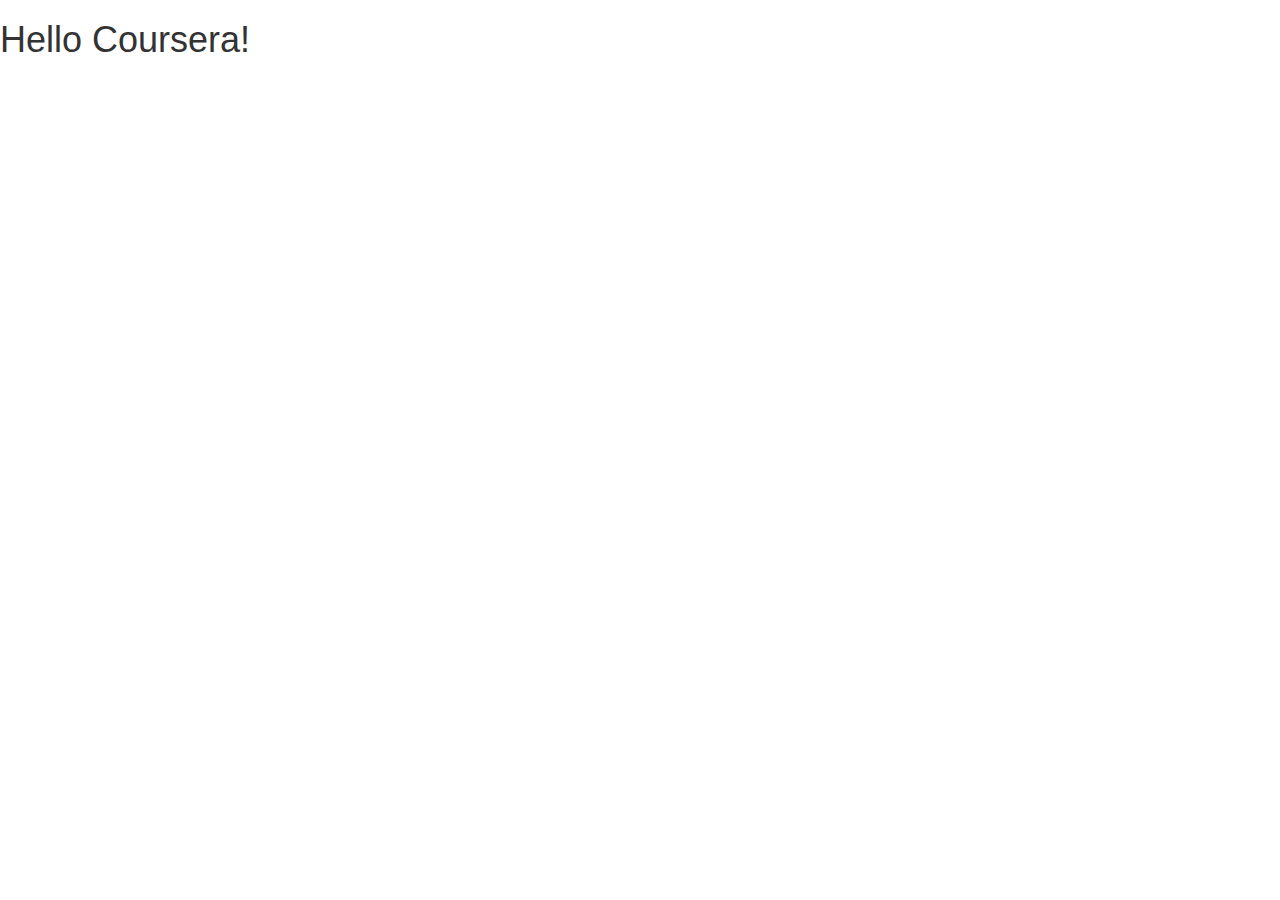
==== mod3_solution/index.html @ 11dd90e6 "Added basic structure" ====
<!doctype html>
<html lang="en">
  <head>
    <meta charset="utf-8">
    <meta http-equiv="X-UA-Compatible" content="IE=edge">
    <meta name="viewport" content="width=device-width, initial-scale=1">

    <!-- HTML5 shim and Respond.js for IE8 support of HTML5 elements and media queries -->
    <!-- WARNING: Respond.js doesn't work if you view the page via file:// -->
    <!--[if lt IE 9]>
      <script src="https://oss.maxcdn.com/html5shiv/3.7.2/html5shiv.min.js"></script>
      <script src="https://oss.maxcdn.com/respond/1.4.2/respond.min.js"></script>
    <![endif]-->

    <title>Boostrap Starter Page</title>
    <link rel="stylesheet" href="css/bootstrap.min.css">
    <link rel="stylesheet" href="css/styles.css">
  </head>
<body>

  <h1>Hello Coursera!</h1>

  <!-- jQuery (Bootstrap JS plugins depend on it) -->
  <script src="js/jquery-1.11.3.min.js"></script>
  <script src="js/bootstrap.min.js"></script>
  <script src="js/script.js"></script>
</body>
</html>
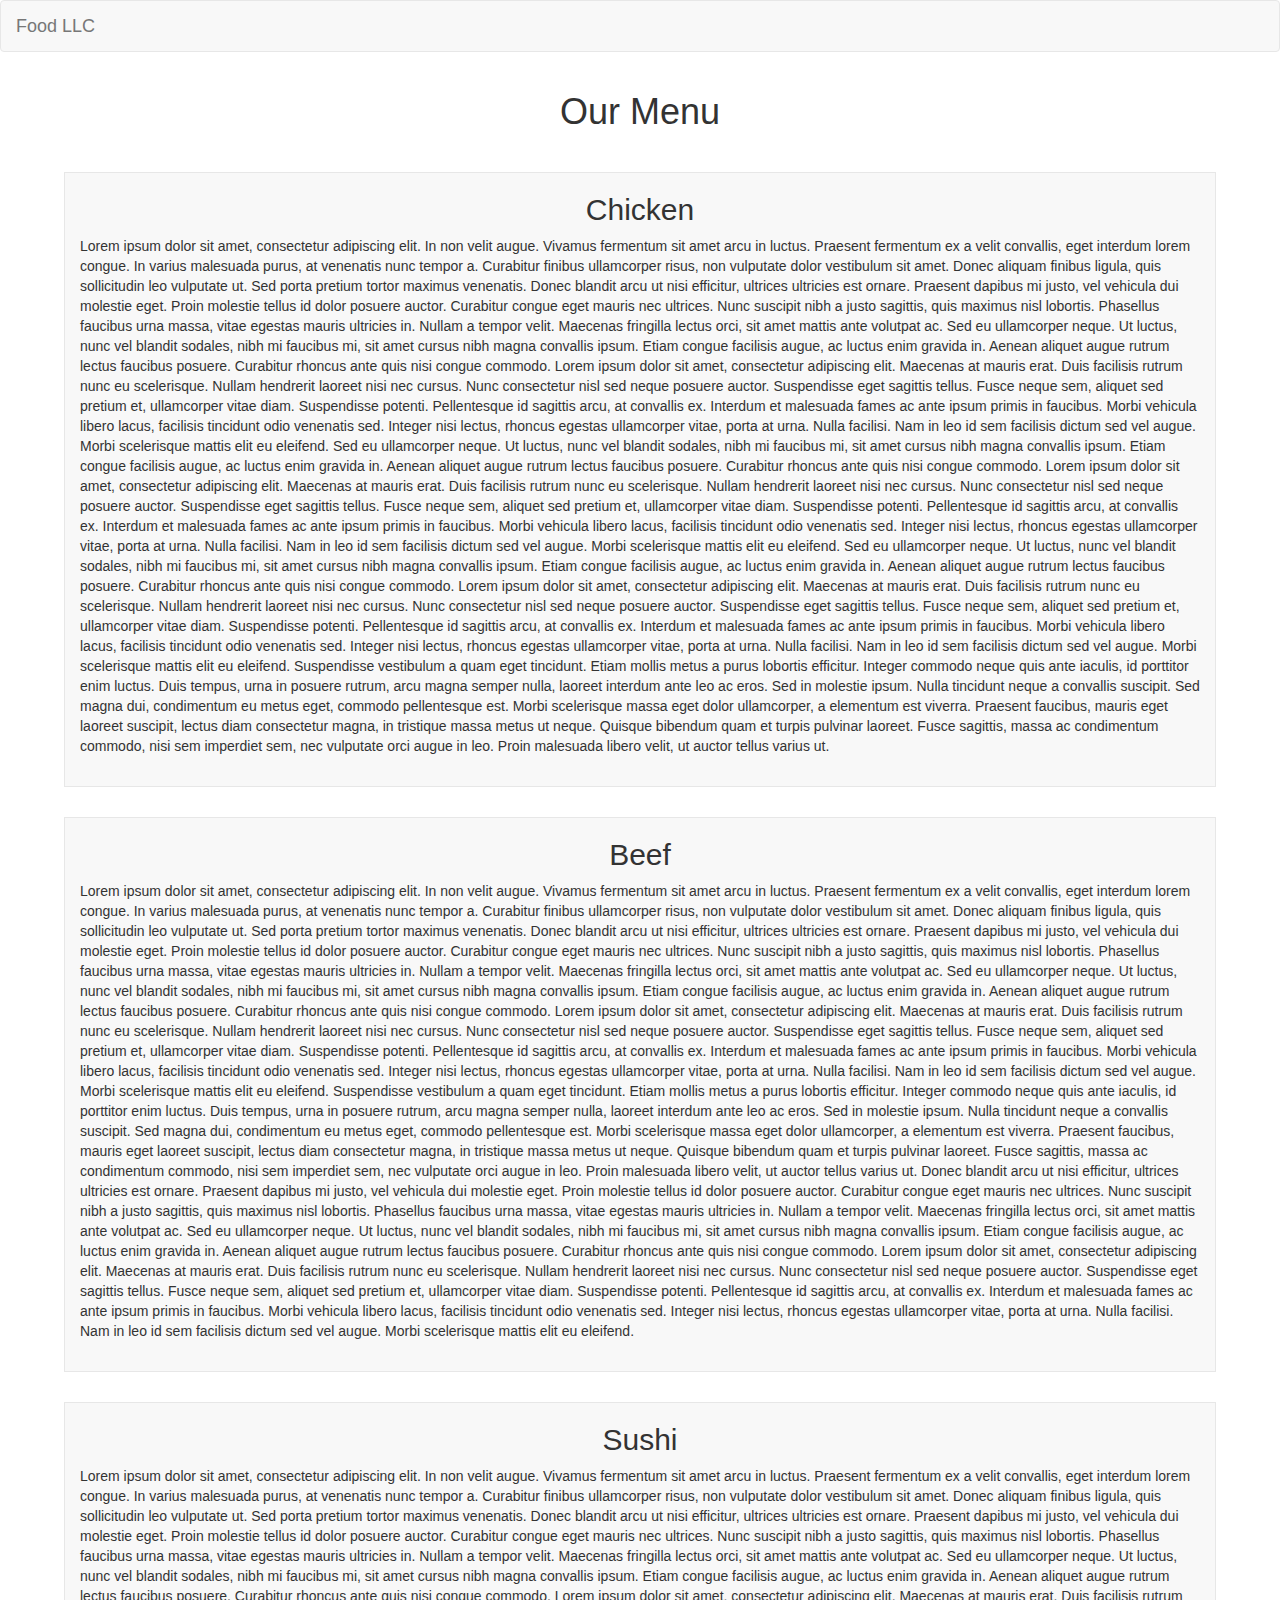
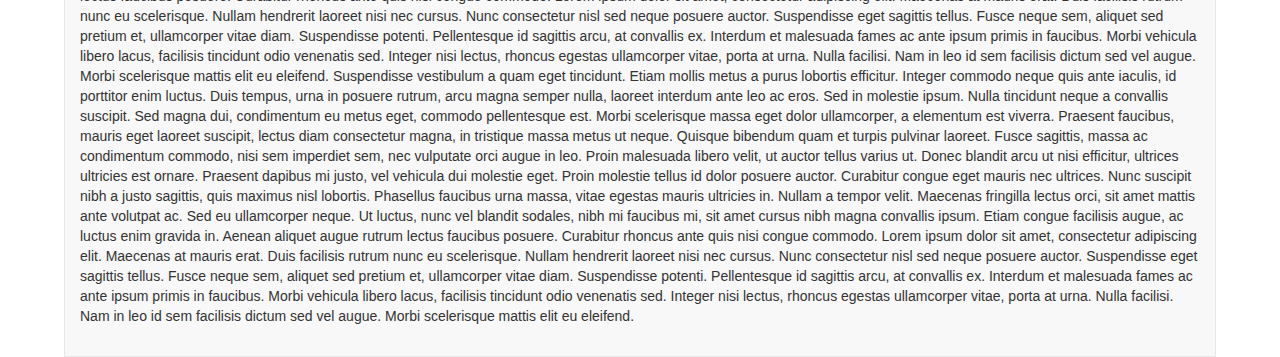
==== commit 754bbae5: "Submission of graded stuff" ====
--- a/mod3_solution/index.html
+++ b/mod3_solution/index.html
@@ -5,20 +5,106 @@
     <meta http-equiv="X-UA-Compatible" content="IE=edge">
     <meta name="viewport" content="width=device-width, initial-scale=1">
 
-    <!-- HTML5 shim and Respond.js for IE8 support of HTML5 elements and media queries -->
-    <!-- WARNING: Respond.js doesn't work if you view the page via file:// -->
-    <!--[if lt IE 9]>
-      <script src="https://oss.maxcdn.com/html5shiv/3.7.2/html5shiv.min.js"></script>
-      <script src="https://oss.maxcdn.com/respond/1.4.2/respond.min.js"></script>
-    <![endif]-->
-
-    <title>Boostrap Starter Page</title>
+    <title>Giusedroid's Gourmet</title>
     <link rel="stylesheet" href="css/bootstrap.min.css">
     <link rel="stylesheet" href="css/styles.css">
   </head>
 <body>
 
-  <h1>Hello Coursera!</h1>
+  <nav class="navbar navbar-default">
+  <div class="container-fluid">
+
+    <div class="navbar-header">
+      <button type="button" class="navbar-toggle collapsed" data-toggle="collapse" data-target="#mod3_navbar" aria-expanded="false">
+        <span class="sr-only">Toggle navigation</span>
+        <span class="icon-bar"></span>
+        <span class="icon-bar"></span>
+        <span class="icon-bar"></span>
+      </button>
+      <a class="navbar-brand" href="#">Food LLC</a>
+    </div>
+
+    <!-- Collect the nav links, forms, and other content for toggling -->
+    <div class="collapse navbar-collapse" id="mod3_navbar">
+      <ul class="nav navbar-nav visible-xs">
+        <li><a href="#chicken" class="text-center">Chicken</a></li>
+        <li><a href="#beef" class="text-center">Beef</a></li>
+        <li><a href="#sushi" class="text-center">Sushi</a></li>
+      </ul>
+    </div><!-- /.navbar-collapse -->
+  </div><!-- /.container-fluid -->
+</nav>
+
+<div class="container-fluid">
+  <div class="row">
+    <div class="text-center">
+      <h1> Our Menu</h1>
+    </div>
+  </div>
+
+  <div class="row">
+    <div id="chicken" class="contents col-xs-12">
+      <h2 class="text-center">Chicken</h2>
+      Lorem ipsum dolor sit amet, consectetur adipiscing elit. In non velit augue. Vivamus fermentum sit amet arcu in luctus. Praesent fermentum ex a velit convallis, eget interdum lorem congue. In varius malesuada purus, at venenatis nunc tempor a. Curabitur finibus ullamcorper risus, non vulputate dolor vestibulum sit amet. Donec aliquam finibus ligula, quis sollicitudin leo vulputate ut. Sed porta pretium tortor maximus venenatis.
+
+Donec blandit arcu ut nisi efficitur, ultrices ultricies est ornare. Praesent dapibus mi justo, vel vehicula dui molestie eget. Proin molestie tellus id dolor posuere auctor. Curabitur congue eget mauris nec ultrices. Nunc suscipit nibh a justo sagittis, quis maximus nisl lobortis. Phasellus faucibus urna massa, vitae egestas mauris ultricies in. Nullam a tempor velit. Maecenas fringilla lectus orci, sit amet mattis ante volutpat ac.
+
+Sed eu ullamcorper neque. Ut luctus, nunc vel blandit sodales, nibh mi faucibus mi, sit amet cursus nibh magna convallis ipsum. Etiam congue facilisis augue, ac luctus enim gravida in. Aenean aliquet augue rutrum lectus faucibus posuere. Curabitur rhoncus ante quis nisi congue commodo. Lorem ipsum dolor sit amet, consectetur adipiscing elit. Maecenas at mauris erat. Duis facilisis rutrum nunc eu scelerisque. Nullam hendrerit laoreet nisi nec cursus. Nunc consectetur nisl sed neque posuere auctor. Suspendisse eget sagittis tellus. Fusce neque sem, aliquet sed pretium et, ullamcorper vitae diam. Suspendisse potenti.
+
+Pellentesque id sagittis arcu, at convallis ex. Interdum et malesuada fames ac ante ipsum primis in faucibus. Morbi vehicula libero lacus, facilisis tincidunt odio venenatis sed. Integer nisi lectus, rhoncus egestas ullamcorper vitae, porta at urna. Nulla facilisi. Nam in leo id sem facilisis dictum sed vel augue. Morbi scelerisque mattis elit eu eleifend.
+Sed eu ullamcorper neque. Ut luctus, nunc vel blandit sodales, nibh mi faucibus mi, sit amet cursus nibh magna convallis ipsum. Etiam congue facilisis augue, ac luctus enim gravida in. Aenean aliquet augue rutrum lectus faucibus posuere. Curabitur rhoncus ante quis nisi congue commodo. Lorem ipsum dolor sit amet, consectetur adipiscing elit. Maecenas at mauris erat. Duis facilisis rutrum nunc eu scelerisque. Nullam hendrerit laoreet nisi nec cursus. Nunc consectetur nisl sed neque posuere auctor. Suspendisse eget sagittis tellus. Fusce neque sem, aliquet sed pretium et, ullamcorper vitae diam. Suspendisse potenti.
+
+Pellentesque id sagittis arcu, at convallis ex. Interdum et malesuada fames ac ante ipsum primis in faucibus. Morbi vehicula libero lacus, facilisis tincidunt odio venenatis sed. Integer nisi lectus, rhoncus egestas ullamcorper vitae, porta at urna. Nulla facilisi. Nam in leo id sem facilisis dictum sed vel augue. Morbi scelerisque mattis elit eu eleifend.
+Sed eu ullamcorper neque. Ut luctus, nunc vel blandit sodales, nibh mi faucibus mi, sit amet cursus nibh magna convallis ipsum. Etiam congue facilisis augue, ac luctus enim gravida in. Aenean aliquet augue rutrum lectus faucibus posuere. Curabitur rhoncus ante quis nisi congue commodo. Lorem ipsum dolor sit amet, consectetur adipiscing elit. Maecenas at mauris erat. Duis facilisis rutrum nunc eu scelerisque. Nullam hendrerit laoreet nisi nec cursus. Nunc consectetur nisl sed neque posuere auctor. Suspendisse eget sagittis tellus. Fusce neque sem, aliquet sed pretium et, ullamcorper vitae diam. Suspendisse potenti.
+
+Pellentesque id sagittis arcu, at convallis ex. Interdum et malesuada fames ac ante ipsum primis in faucibus. Morbi vehicula libero lacus, facilisis tincidunt odio venenatis sed. Integer nisi lectus, rhoncus egestas ullamcorper vitae, porta at urna. Nulla facilisi. Nam in leo id sem facilisis dictum sed vel augue. Morbi scelerisque mattis elit eu eleifend.
+
+Suspendisse vestibulum a quam eget tincidunt. Etiam mollis metus a purus lobortis efficitur. Integer commodo neque quis ante iaculis, id porttitor enim luctus. Duis tempus, urna in posuere rutrum, arcu magna semper nulla, laoreet interdum ante leo ac eros. Sed in molestie ipsum. Nulla tincidunt neque a convallis suscipit. Sed magna dui, condimentum eu metus eget, commodo pellentesque est. Morbi scelerisque massa eget dolor ullamcorper, a elementum est viverra. Praesent faucibus, mauris eget laoreet suscipit, lectus diam consectetur magna, in tristique massa metus ut neque. Quisque bibendum quam et turpis pulvinar laoreet. Fusce sagittis, massa ac condimentum commodo, nisi sem imperdiet sem, nec vulputate orci augue in leo. Proin malesuada libero velit, ut auctor tellus varius ut.
+
+    </div>
+    <div id="beef" class="contents col-xs-12">
+      <h2 class="text-center">Beef</h2>
+
+      Lorem ipsum dolor sit amet, consectetur adipiscing elit. In non velit augue. Vivamus fermentum sit amet arcu in luctus. Praesent fermentum ex a velit convallis, eget interdum lorem congue. In varius malesuada purus, at venenatis nunc tempor a. Curabitur finibus ullamcorper risus, non vulputate dolor vestibulum sit amet. Donec aliquam finibus ligula, quis sollicitudin leo vulputate ut. Sed porta pretium tortor maximus venenatis.
+
+Donec blandit arcu ut nisi efficitur, ultrices ultricies est ornare. Praesent dapibus mi justo, vel vehicula dui molestie eget. Proin molestie tellus id dolor posuere auctor. Curabitur congue eget mauris nec ultrices. Nunc suscipit nibh a justo sagittis, quis maximus nisl lobortis. Phasellus faucibus urna massa, vitae egestas mauris ultricies in. Nullam a tempor velit. Maecenas fringilla lectus orci, sit amet mattis ante volutpat ac.
+
+Sed eu ullamcorper neque. Ut luctus, nunc vel blandit sodales, nibh mi faucibus mi, sit amet cursus nibh magna convallis ipsum. Etiam congue facilisis augue, ac luctus enim gravida in. Aenean aliquet augue rutrum lectus faucibus posuere. Curabitur rhoncus ante quis nisi congue commodo. Lorem ipsum dolor sit amet, consectetur adipiscing elit. Maecenas at mauris erat. Duis facilisis rutrum nunc eu scelerisque. Nullam hendrerit laoreet nisi nec cursus. Nunc consectetur nisl sed neque posuere auctor. Suspendisse eget sagittis tellus. Fusce neque sem, aliquet sed pretium et, ullamcorper vitae diam. Suspendisse potenti.
+
+Pellentesque id sagittis arcu, at convallis ex. Interdum et malesuada fames ac ante ipsum primis in faucibus. Morbi vehicula libero lacus, facilisis tincidunt odio venenatis sed. Integer nisi lectus, rhoncus egestas ullamcorper vitae, porta at urna. Nulla facilisi. Nam in leo id sem facilisis dictum sed vel augue. Morbi scelerisque mattis elit eu eleifend.
+
+Suspendisse vestibulum a quam eget tincidunt. Etiam mollis metus a purus lobortis efficitur. Integer commodo neque quis ante iaculis, id porttitor enim luctus. Duis tempus, urna in posuere rutrum, arcu magna semper nulla, laoreet interdum ante leo ac eros. Sed in molestie ipsum. Nulla tincidunt neque a convallis suscipit. Sed magna dui, condimentum eu metus eget, commodo pellentesque est. Morbi scelerisque massa eget dolor ullamcorper, a elementum est viverra. Praesent faucibus, mauris eget laoreet suscipit, lectus diam consectetur magna, in tristique massa metus ut neque. Quisque bibendum quam et turpis pulvinar laoreet. Fusce sagittis, massa ac condimentum commodo, nisi sem imperdiet sem, nec vulputate orci augue in leo. Proin malesuada libero velit, ut auctor tellus varius ut.
+Donec blandit arcu ut nisi efficitur, ultrices ultricies est ornare. Praesent dapibus mi justo, vel vehicula dui molestie eget. Proin molestie tellus id dolor posuere auctor. Curabitur congue eget mauris nec ultrices. Nunc suscipit nibh a justo sagittis, quis maximus nisl lobortis. Phasellus faucibus urna massa, vitae egestas mauris ultricies in. Nullam a tempor velit. Maecenas fringilla lectus orci, sit amet mattis ante volutpat ac.
+
+Sed eu ullamcorper neque. Ut luctus, nunc vel blandit sodales, nibh mi faucibus mi, sit amet cursus nibh magna convallis ipsum. Etiam congue facilisis augue, ac luctus enim gravida in. Aenean aliquet augue rutrum lectus faucibus posuere. Curabitur rhoncus ante quis nisi congue commodo. Lorem ipsum dolor sit amet, consectetur adipiscing elit. Maecenas at mauris erat. Duis facilisis rutrum nunc eu scelerisque. Nullam hendrerit laoreet nisi nec cursus. Nunc consectetur nisl sed neque posuere auctor. Suspendisse eget sagittis tellus. Fusce neque sem, aliquet sed pretium et, ullamcorper vitae diam. Suspendisse potenti.
+
+Pellentesque id sagittis arcu, at convallis ex. Interdum et malesuada fames ac ante ipsum primis in faucibus. Morbi vehicula libero lacus, facilisis tincidunt odio venenatis sed. Integer nisi lectus, rhoncus egestas ullamcorper vitae, porta at urna. Nulla facilisi. Nam in leo id sem facilisis dictum sed vel augue. Morbi scelerisque mattis elit eu eleifend.
+    </div>
+    <div id="sushi" class="contents col-xs-12">
+      <h2 class="text-center">Sushi</h2>
+
+Lorem ipsum dolor sit amet, consectetur adipiscing elit. In non velit augue. Vivamus fermentum sit amet arcu in luctus. Praesent fermentum ex a velit convallis, eget interdum lorem congue. In varius malesuada purus, at venenatis nunc tempor a. Curabitur finibus ullamcorper risus, non vulputate dolor vestibulum sit amet. Donec aliquam finibus ligula, quis sollicitudin leo vulputate ut. Sed porta pretium tortor maximus venenatis.
+
+Donec blandit arcu ut nisi efficitur, ultrices ultricies est ornare. Praesent dapibus mi justo, vel vehicula dui molestie eget. Proin molestie tellus id dolor posuere auctor. Curabitur congue eget mauris nec ultrices. Nunc suscipit nibh a justo sagittis, quis maximus nisl lobortis. Phasellus faucibus urna massa, vitae egestas mauris ultricies in. Nullam a tempor velit. Maecenas fringilla lectus orci, sit amet mattis ante volutpat ac.
+
+Sed eu ullamcorper neque. Ut luctus, nunc vel blandit sodales, nibh mi faucibus mi, sit amet cursus nibh magna convallis ipsum. Etiam congue facilisis augue, ac luctus enim gravida in. Aenean aliquet augue rutrum lectus faucibus posuere. Curabitur rhoncus ante quis nisi congue commodo. Lorem ipsum dolor sit amet, consectetur adipiscing elit. Maecenas at mauris erat. Duis facilisis rutrum nunc eu scelerisque. Nullam hendrerit laoreet nisi nec cursus. Nunc consectetur nisl sed neque posuere auctor. Suspendisse eget sagittis tellus. Fusce neque sem, aliquet sed pretium et, ullamcorper vitae diam. Suspendisse potenti.
+
+Pellentesque id sagittis arcu, at convallis ex. Interdum et malesuada fames ac ante ipsum primis in faucibus. Morbi vehicula libero lacus, facilisis tincidunt odio venenatis sed. Integer nisi lectus, rhoncus egestas ullamcorper vitae, porta at urna. Nulla facilisi. Nam in leo id sem facilisis dictum sed vel augue. Morbi scelerisque mattis elit eu eleifend.
+
+Suspendisse vestibulum a quam eget tincidunt. Etiam mollis metus a purus lobortis efficitur. Integer commodo neque quis ante iaculis, id porttitor enim luctus. Duis tempus, urna in posuere rutrum, arcu magna semper nulla, laoreet interdum ante leo ac eros. Sed in molestie ipsum. Nulla tincidunt neque a convallis suscipit. Sed magna dui, condimentum eu metus eget, commodo pellentesque est. Morbi scelerisque massa eget dolor ullamcorper, a elementum est viverra. Praesent faucibus, mauris eget laoreet suscipit, lectus diam consectetur magna, in tristique massa metus ut neque. Quisque bibendum quam et turpis pulvinar laoreet. Fusce sagittis, massa ac condimentum commodo, nisi sem imperdiet sem, nec vulputate orci augue in leo. Proin malesuada libero velit, ut auctor tellus varius ut.
+
+Donec blandit arcu ut nisi efficitur, ultrices ultricies est ornare. Praesent dapibus mi justo, vel vehicula dui molestie eget. Proin molestie tellus id dolor posuere auctor. Curabitur congue eget mauris nec ultrices. Nunc suscipit nibh a justo sagittis, quis maximus nisl lobortis. Phasellus faucibus urna massa, vitae egestas mauris ultricies in. Nullam a tempor velit. Maecenas fringilla lectus orci, sit amet mattis ante volutpat ac.
+
+Sed eu ullamcorper neque. Ut luctus, nunc vel blandit sodales, nibh mi faucibus mi, sit amet cursus nibh magna convallis ipsum. Etiam congue facilisis augue, ac luctus enim gravida in. Aenean aliquet augue rutrum lectus faucibus posuere. Curabitur rhoncus ante quis nisi congue commodo. Lorem ipsum dolor sit amet, consectetur adipiscing elit. Maecenas at mauris erat. Duis facilisis rutrum nunc eu scelerisque. Nullam hendrerit laoreet nisi nec cursus. Nunc consectetur nisl sed neque posuere auctor. Suspendisse eget sagittis tellus. Fusce neque sem, aliquet sed pretium et, ullamcorper vitae diam. Suspendisse potenti.
+
+Pellentesque id sagittis arcu, at convallis ex. Interdum et malesuada fames ac ante ipsum primis in faucibus. Morbi vehicula libero lacus, facilisis tincidunt odio venenatis sed. Integer nisi lectus, rhoncus egestas ullamcorper vitae, porta at urna. Nulla facilisi. Nam in leo id sem facilisis dictum sed vel augue. Morbi scelerisque mattis elit eu eleifend.
+
+    </div>
+  </div>
+
+
+</div>
+
 
   <!-- jQuery (Bootstrap JS plugins depend on it) -->
   <script src="js/jquery-1.11.3.min.js"></script>
--- a/mod3_solution/css/styles.css
+++ b/mod3_solution/css/styles.css
@@ -0,0 +1,9 @@
+.col-xs-12{
+	background-color: #f8f8f8;
+	border: 1px solid #e7e7e7;
+	width:90%;
+	margin-left: 5%;
+	margin-top: 30px;
+	margin-right: 5%;
+	padding-bottom: 30px;
+}